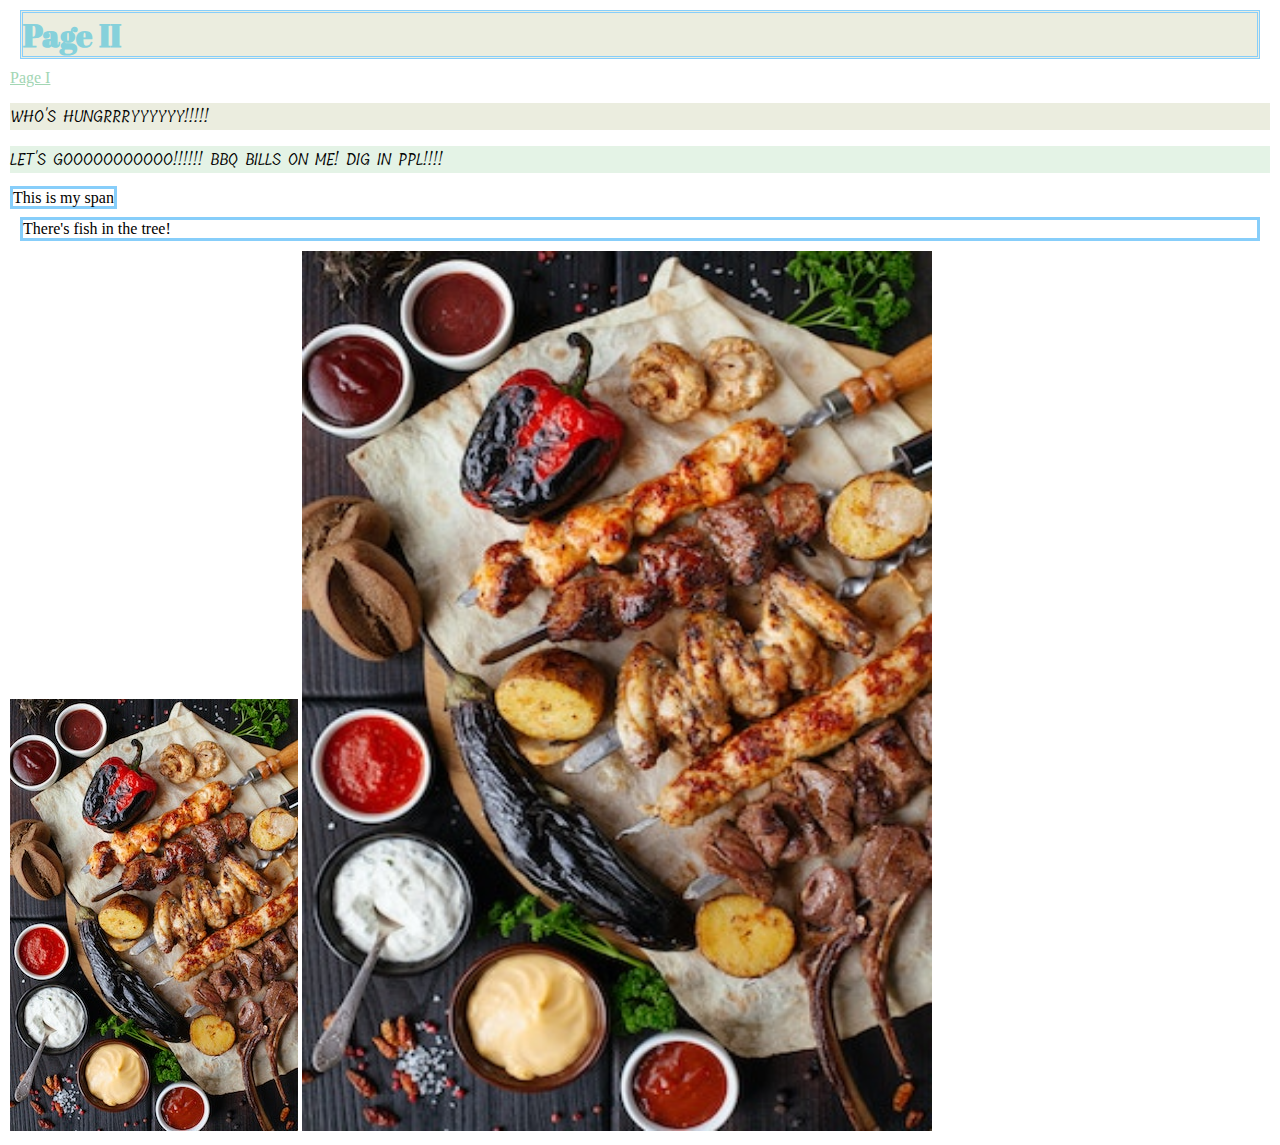
==== class pg2.html @ faf658a9 "Add files via upload" ====
<html>

<!-- (a an a tag) (href hyper referal link, to connect with other link, ue inside the a tag )-->

<head>

	<title>2nd website page</title>

	<link rel="stylesheet" href="CSS/main.css">

	</link>

		<link rel="preconnect" href="https://fonts.googleapis.com">
		<link rel="preconnect" href="https://fonts.gstatic.com" crossorigin>
		<link href="https://fonts.googleapis.com/css2?family=Roboto:ital,wght@0,100;1,100&family=Tillana&display=swap" rel="stylesheet">

		<link rel="preconnect" href="https://fonts.googleapis.com">
		<link rel="preconnect" href="https://fonts.gstatic.com" crossorigin>
		<link href="https://fonts.googleapis.com/css2?family=Abril+Fatface&display=swap" rel="stylesheet">
<!-- Copyed from google font, pplace before the style, then past the fonts in style-->

	<style>

		h1{

			color: #86D1DB;
			background-color: #EBEDDF;
			font-family: 'Abril Fatface', cursive;
			border-style: double;
			border-color: lightskyblue;
			border-width: 5 px;
			padding: 10 px;
			margin: 10px;
		}


		.callOutP {
			background-color: #EBEDDF;
			font-family: 'Roboto', sans-serif;
			font-family: 'Tillana', cursive;
		}

		#dp {
			background-color: #E4F3E6;
			font-family: 'Tillana', cursive;
		}

		.thumbnail {
			height: 100%;
			width: 50%;
		}

		.myspan {
			border-style: solid;
			border-color: lightskyblue;
		}

		.mydiv {
			border-style: solid;
			border-color: lightskyblue;
			margin: 10px;
		}

		body

		{
			margin:10px
		}

		</style>



</head>

<body>


	<h1> Page II </h1>

	<a href="index.html">Page I</a>

	<p class="CallOutP">WHO'S HUNGRRRYYYYYY!!!!!</p>

	<p id="dP">LET'S GOOOOOOOOOOO!!!!!! BBQ BILLS ON ME! DIG IN PPL!!!!</p>

	<span class = "myspan"> This is my span</span>

	<div class = "mydiv"> There's fish in the tree!</div>

	<img src="images/BBQ.jpg">

	<img class="thumbnail" src="images/BBQ.jpg">


</body>

</html>

<!-- The h1 as content, shoukd be included in the body -->
---- CSS/main.css ----
a{
	color: #A3D6B4;
}
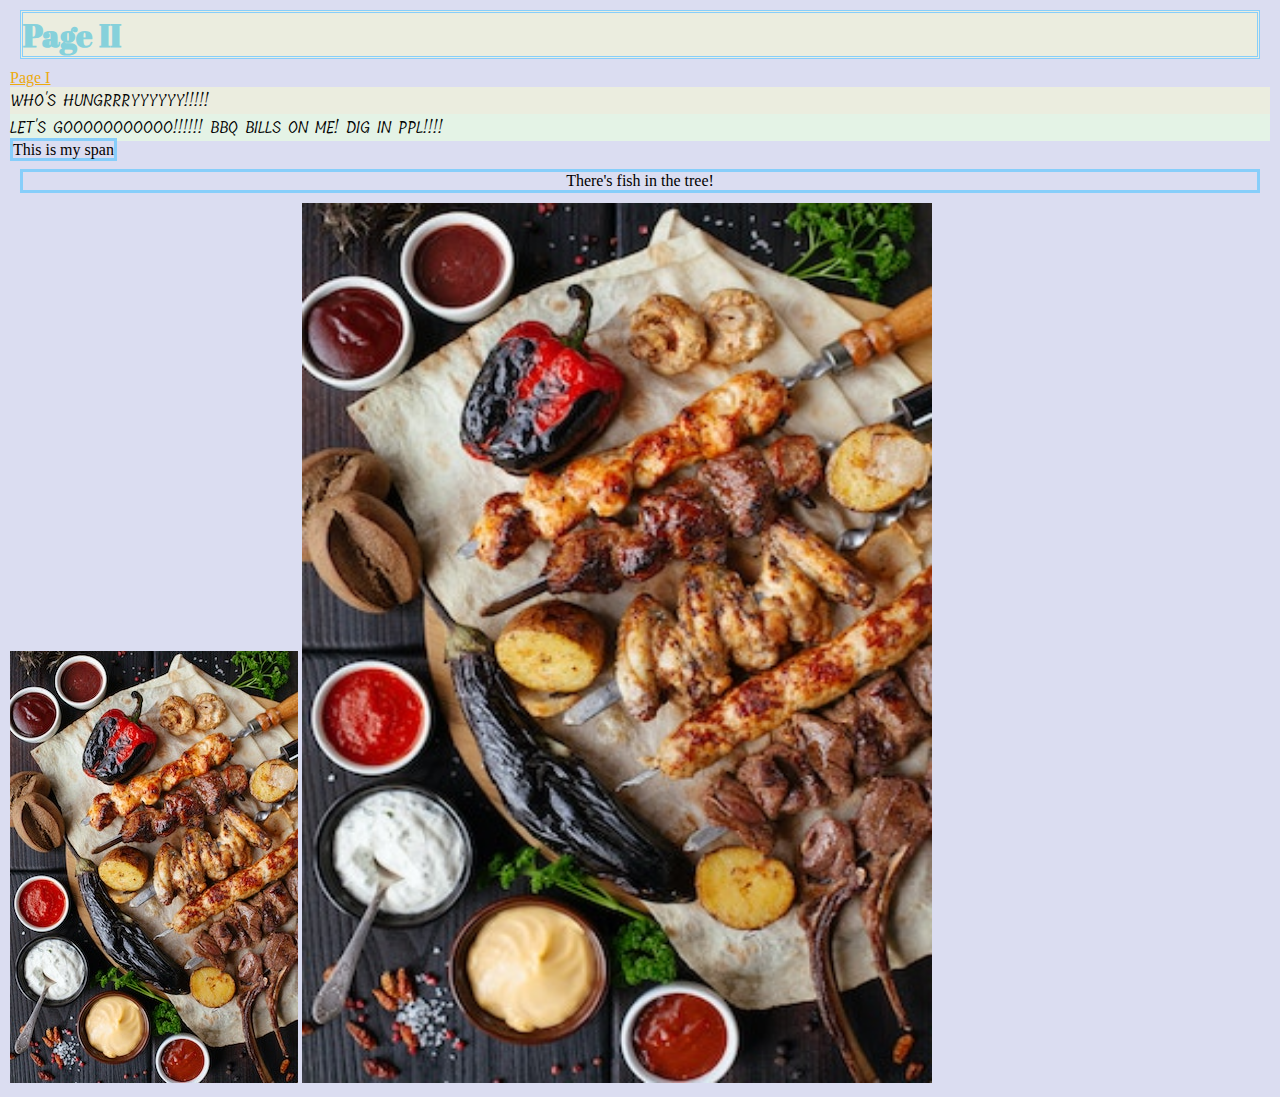
==== commit 239050d2: "Add files via upload" ====
--- a/class pg2.html
+++ b/class pg2.html
@@ -78,7 +78,7 @@
 
 	<h1> Page II </h1>
 
-	<a href="index.html">Page I</a>
+	<a href="class pg1.html">Page I</a>
 
 	<p class="CallOutP">WHO'S HUNGRRRYYYYYY!!!!!</p>
 
--- a/CSS/main.css
+++ b/CSS/main.css
@@ -1,4 +1,32 @@
-a{
-	color: #A3D6B4;
-}
-
+a{
+	color: #EDAB0E;
+}
+
+
+*{
+	padding: 0px;
+	margin: 0px;
+}
+body{
+	background-color: #dbddf1;
+}
+.gallery{
+	padding: 80px 0px;
+}
+img{
+	max-width: 100%;
+}
+.gallery img{
+	background: #fff;
+	padding: 5px;
+	width: 100%;
+	box-shadow: 0px 0px 15px rgba(0,0,0,0.3);
+	cursor: pointer;
+}
+#gallery-popup .modal-img{
+	width: 100%;
+}
+
+div {
+	text-align: center;
+}